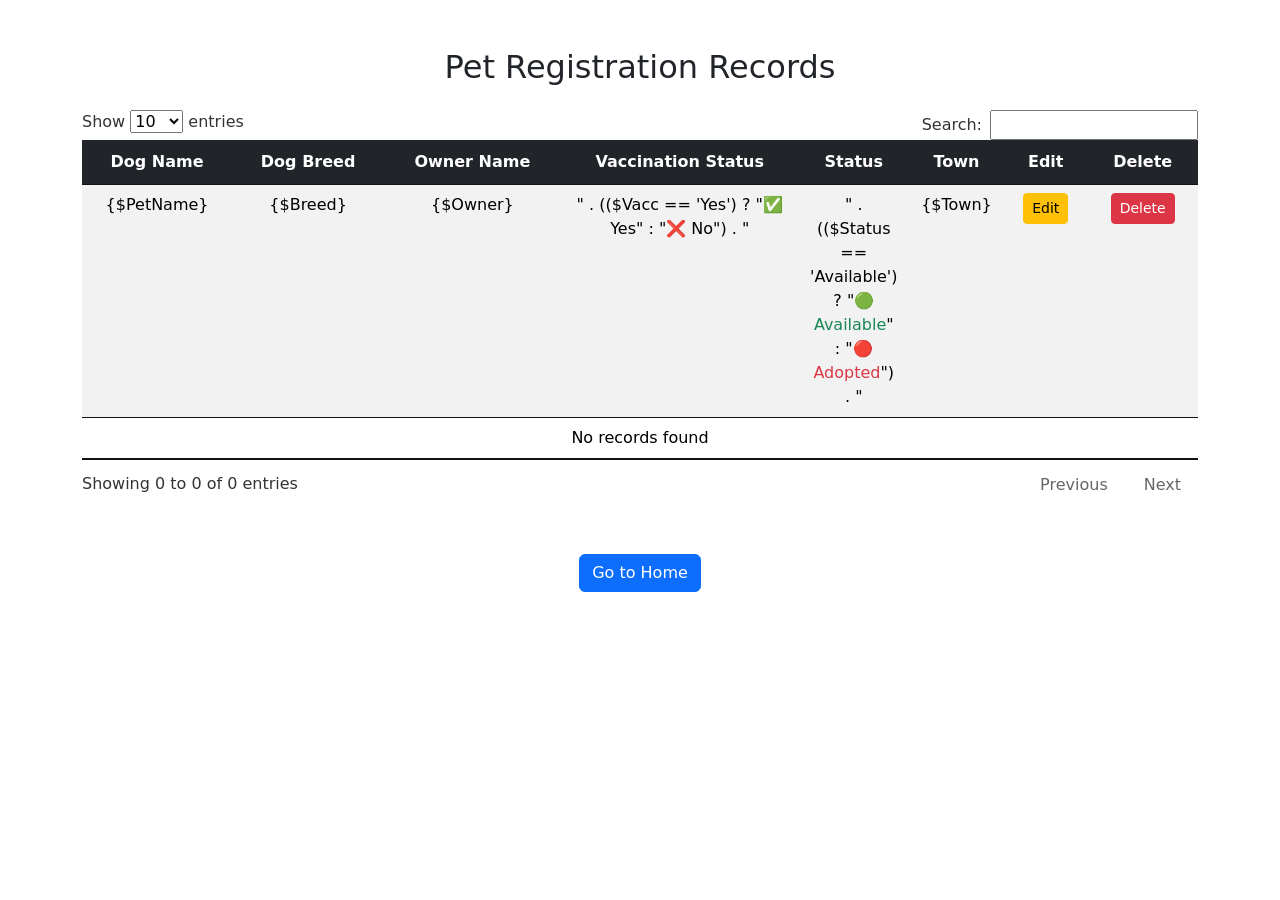
==== crms/crud.html @ 34beb325 "Change" ====
<!DOCTYPE html>
<html lang="en">

<head>
    <meta charset="UTF-8">
    <meta http-equiv="X-UA-Compatible" content="IE=edge">
    <meta name="viewport" content="width=device-width, initial-scale=1.0">
    <title>Edit Data</title>
    <!-- Bootstrap CSS -->
    <link href="css/bootstrap.min.css" rel="stylesheet">
    <!-- DataTables CSS -->
    <link href="css/jquery.dataTables.min.css" rel="stylesheet">
    <!-- JavaScript Bundle with Popper -->
    <script src="js/bootstrap.bundle.min.js"></script>
    <!-- jQuery -->
    <script src="js/jquery-3.7.1.min.js"></script>
    <!-- DataTables JS -->
    <script src="js/jquery.dataTables.min.js"></script>
    <script>
        $(document).ready(function() {
            // Initialize DataTables
            $('.table').DataTable({
                "paging": true,        // Enable paging
                "ordering": true,      // Enable sorting
                "info": true           // Show table information
            });

            // Fetch data using AJAX
            fetchData();

            function fetchData() {
                $.ajax({
                    url: 'fetch_data.php', // The PHP file that will fetch data from the database
                    method: 'GET',
                    success: function(data) {
                        $('#data-table tbody').html(data); // Populate table rows dynamically
                    },
                    error: function() {
                        alert('Error fetching data');
                    }
                });
            }
        });
    </script>
</head>

<body>
<section class="my-5">
    <div class="container">
        <h2 class="text-center mb-4">Pet Registration Records</h2>
        <div class="table-responsive">
            <table id="data-table" class="table table-striped table-hover text-center">
                <thead class="table-dark">
                    <tr>
                        <th scope="col">Dog Name</th>
                        <th scope="col">Dog Breed</th>
                        <th scope="col">Owner Name</th>
                        <th scope="col">Vaccination Status</th>
                        <th scope="col">Status</th>
                        <th scope="col">Town</th> <!-- Added town column -->
                        <th scope="col">Edit</th>
                        <th scope="col">Delete</th>
                    </tr>
                </thead>
                <tbody>
                    <!-- Data will be inserted here by AJAX -->
                </tbody>
            </table>
        </div>
    </div>
</section>

<!-- Button to go back to home -->
<div class="text-center my-4">
    <button class="btn btn-primary" onclick="window.location.href='home.html'">Go to Home</button>
</div>

</body>
</html>
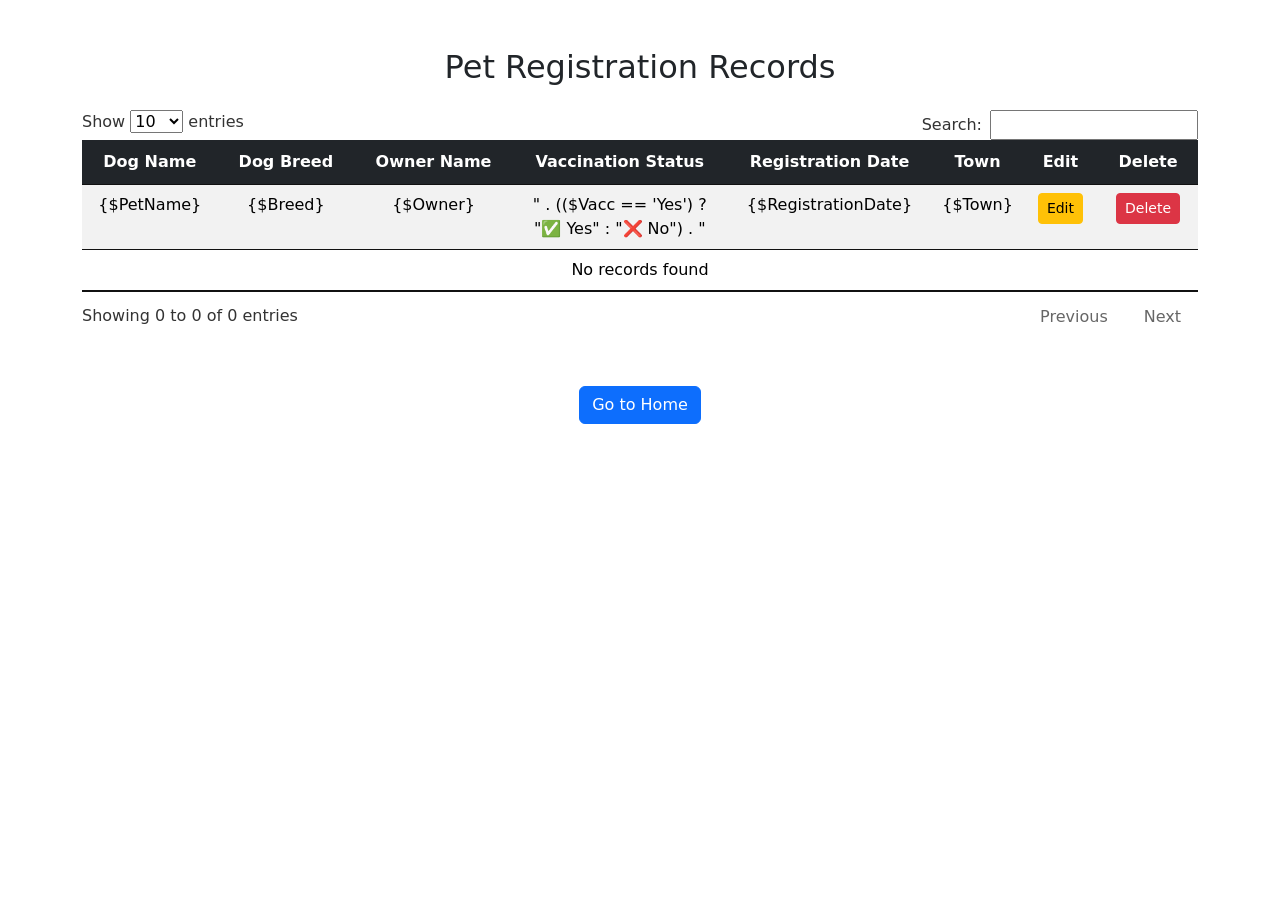
==== commit 133ae4b4: "Change" ====
--- a/crms/crud.html
+++ b/crms/crud.html
@@ -56,7 +56,7 @@
                         <th scope="col">Dog Breed</th>
                         <th scope="col">Owner Name</th>
                         <th scope="col">Vaccination Status</th>
-                        <th scope="col">Status</th>
+                        <th scope="col">Registration Date</th>
                         <th scope="col">Town</th> <!-- Added town column -->
                         <th scope="col">Edit</th>
                         <th scope="col">Delete</th>
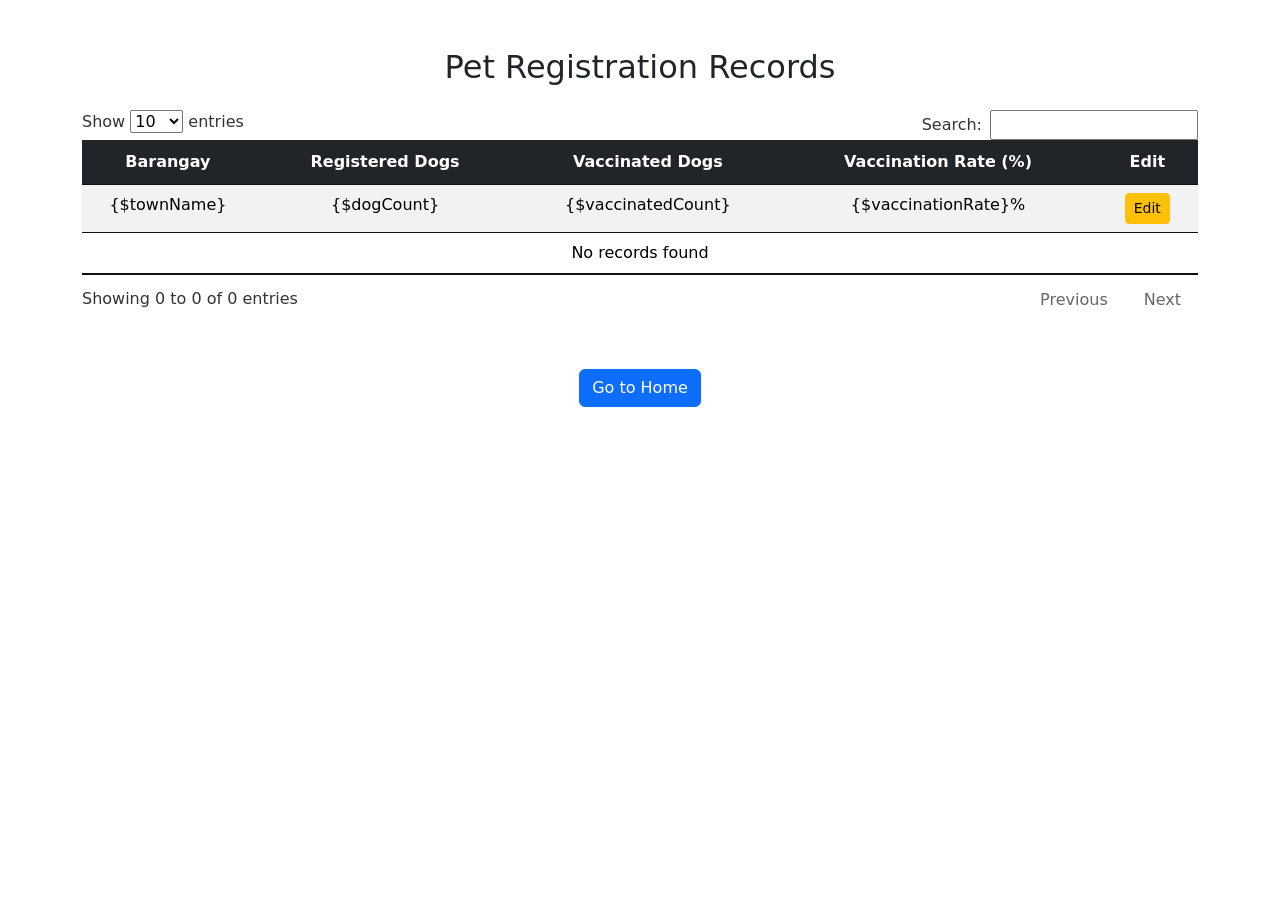
==== commit 0f0cc7ce: "change" ====
--- a/crms/crud.html
+++ b/crms/crud.html
@@ -52,14 +52,11 @@
             <table id="data-table" class="table table-striped table-hover text-center">
                 <thead class="table-dark">
                     <tr>
-                        <th scope="col">Dog Name</th>
-                        <th scope="col">Dog Breed</th>
-                        <th scope="col">Owner Name</th>
-                        <th scope="col">Vaccination Status</th>
-                        <th scope="col">Registration Date</th>
-                        <th scope="col">Town</th> <!-- Added town column -->
+                        <th scope="col">Barangay</th>
+                        <th scope="col">Registered Dogs</th>
+                        <th scope="col">Vaccinated Dogs</th>
+                        <th scope="col">Vaccination Rate (%)</th>
                         <th scope="col">Edit</th>
-                        <th scope="col">Delete</th>
                     </tr>
                 </thead>
                 <tbody>
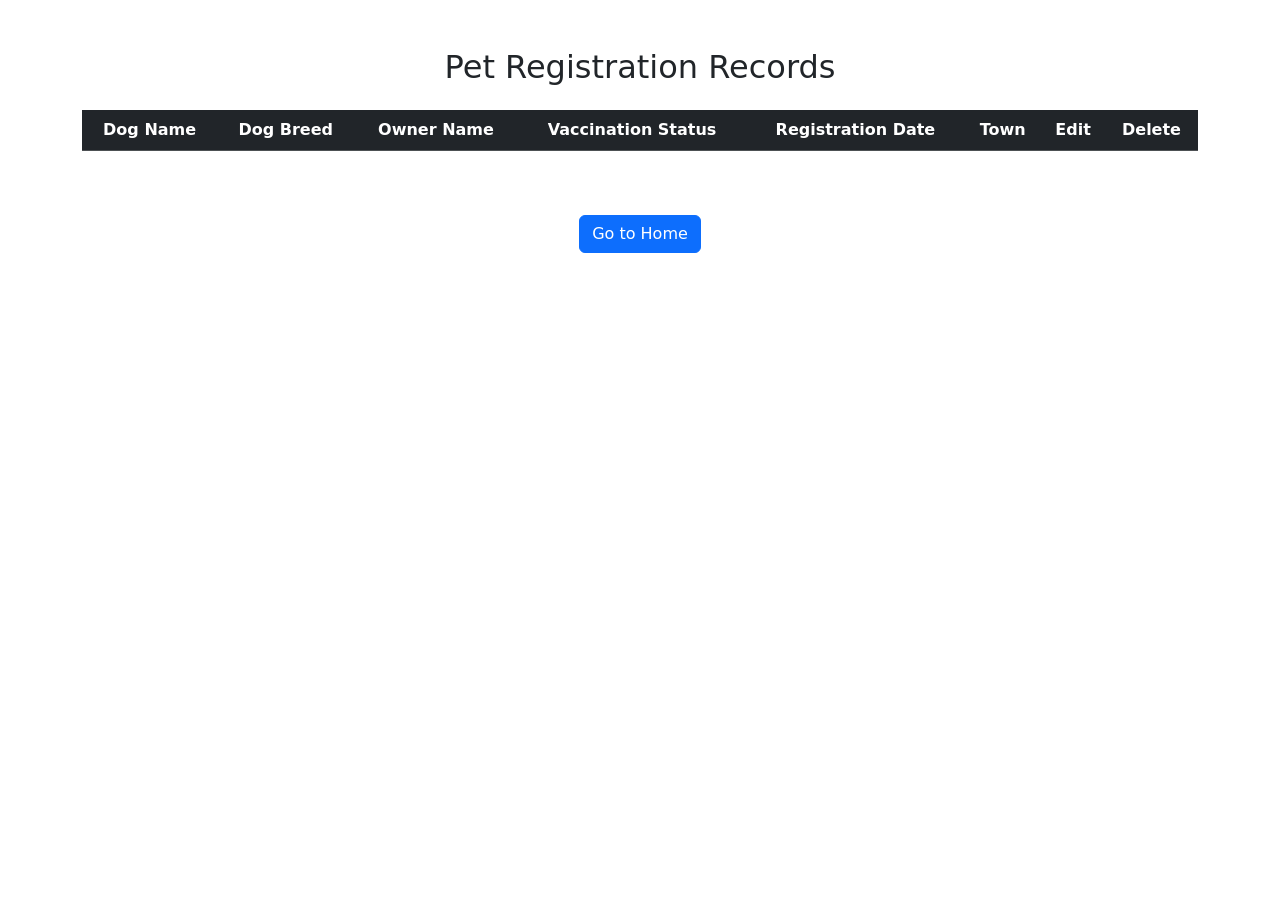
==== commit 0cc0708a: "Add files via upload" ====
--- a/crms/crud.html
+++ b/crms/crud.html
@@ -52,11 +52,14 @@
             <table id="data-table" class="table table-striped table-hover text-center">
                 <thead class="table-dark">
                     <tr>
-                        <th scope="col">Barangay</th>
-                        <th scope="col">Registered Dogs</th>
-                        <th scope="col">Vaccinated Dogs</th>
-                        <th scope="col">Vaccination Rate (%)</th>
+                        <th scope="col">Dog Name</th>
+                        <th scope="col">Dog Breed</th>
+                        <th scope="col">Owner Name</th>
+                        <th scope="col">Vaccination Status</th>
+                        <th scope="col">Registration Date</th>
+                        <th scope="col">Town</th> <!-- Added town column -->
                         <th scope="col">Edit</th>
+                        <th scope="col">Delete</th>
                     </tr>
                 </thead>
                 <tbody>
